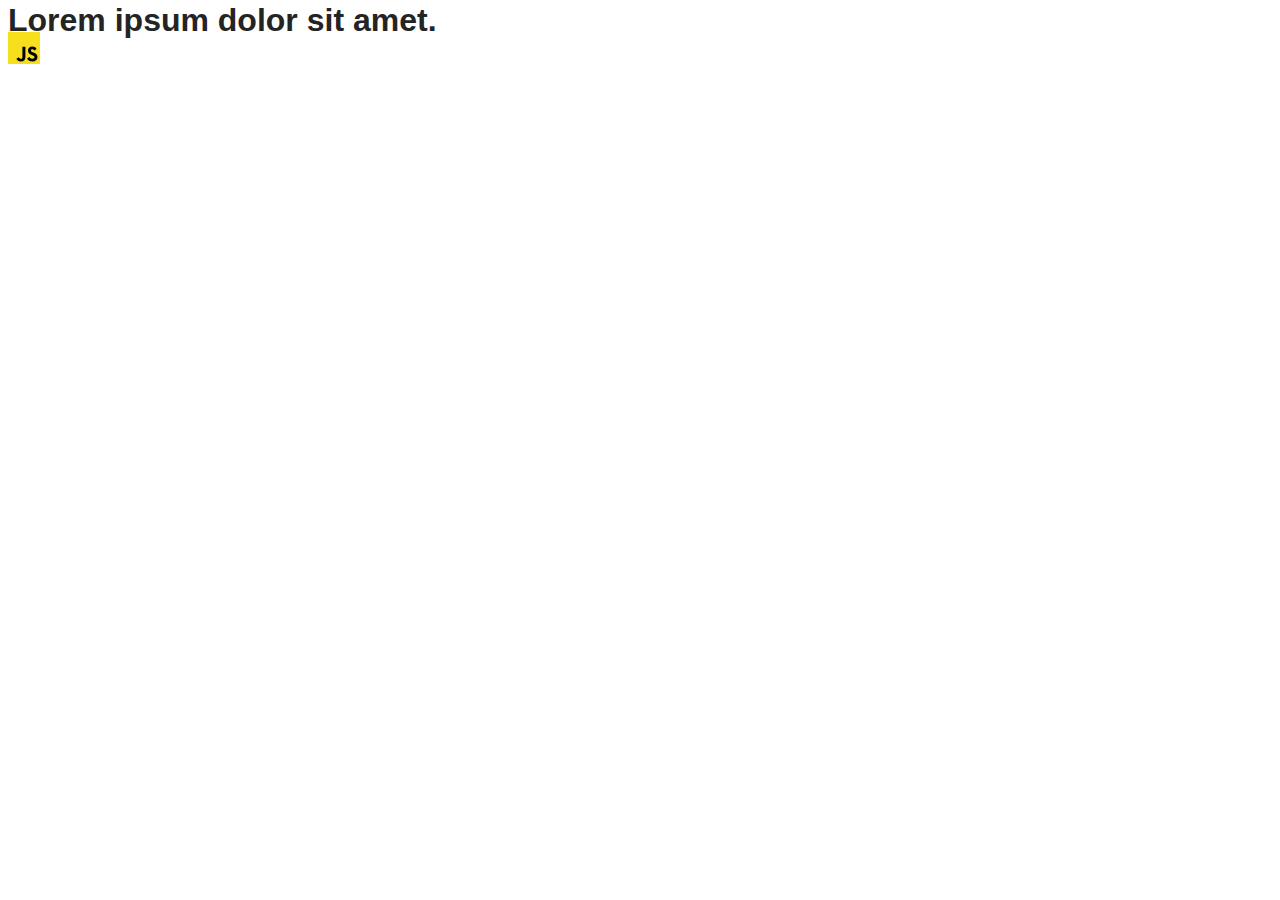
==== src/index.html @ 132c6ef0 "Initial commit" ====
<!DOCTYPE html>
<html lang="en">
  <head>
    <meta charset="UTF-8" />
    <link rel="icon" type="image/svg+xml" href="/favicon.svg" />
    <meta name="viewport" content="width=device-width, initial-scale=1.0" />
    <title>Vanilla App Template</title>
    <link rel="stylesheet" href="./css/styles.css" />
  </head>
  <body>
    <load ="partials/header.html" />

    <section>
      <h1>Lorem ipsum dolor sit amet.</h1>
      <!-- Path to images as from index.html file -->
      <img src="./img/javascript.svg" alt="" />
    </section>

    <!-- Loads the specified .html file -->
    <load ="partials/vite-promo.html" />

    <script type="module" src="./main.js"></script>
  </body>
</html>
---- src/css/styles.css ----
/**
  |============================
  | include css partials with
  | default @import url()
  |============================
*/
@import url('./reset.css');
@import url('./vite-promo.css');
@import url('./header.css');

:root {
  font-family: Inter, Avenir, Helvetica, Arial, sans-serif;
  font-size: 16px;
  line-height: 24px;
  font-weight: 400;

  color: #242424;
  background-color: rgba(255, 255, 255, 0.87);

  font-synthesis: none;
  text-rendering: optimizeLegibility;
  -webkit-font-smoothing: antialiased;
  -moz-osx-font-smoothing: grayscale;
  -webkit-text-size-adjust: 100%;
}
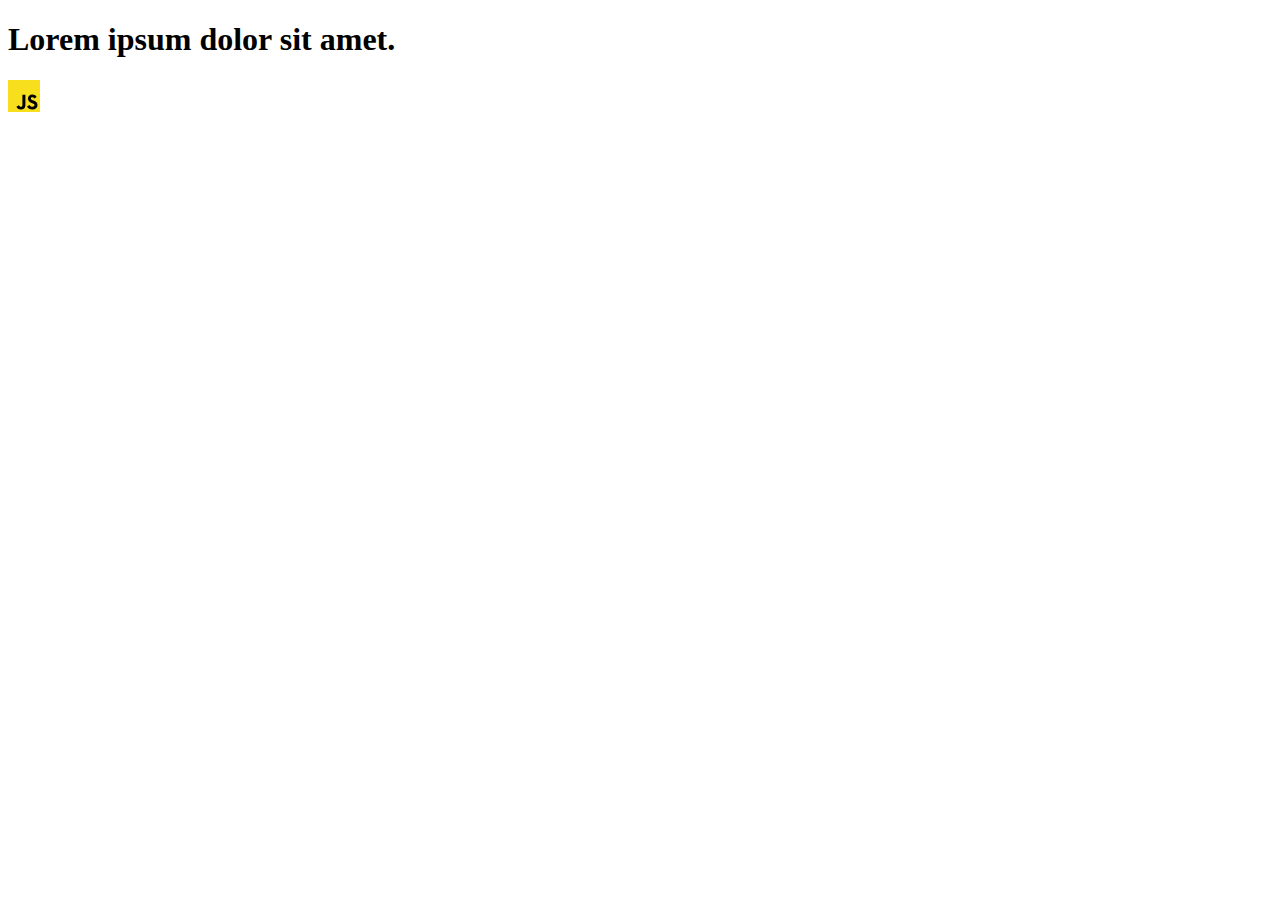
==== commit 47ef5baa: "a" ====
--- a/src/index.html
+++ b/src/index.html
@@ -5,7 +5,6 @@
     <link rel="icon" type="image/svg+xml" href="/favicon.svg" />
     <meta name="viewport" content="width=device-width, initial-scale=1.0" />
     <title>Vanilla App Template</title>
-    <link rel="stylesheet" href="./css/styles.css" />
   </head>
   <body>
     <load ="partials/header.html" />
@@ -18,7 +17,5 @@
 
     <!-- Loads the specified .html file -->
     <load ="partials/vite-promo.html" />
-
-    <script type="module" src="./main.js"></script>
   </body>
 </html>
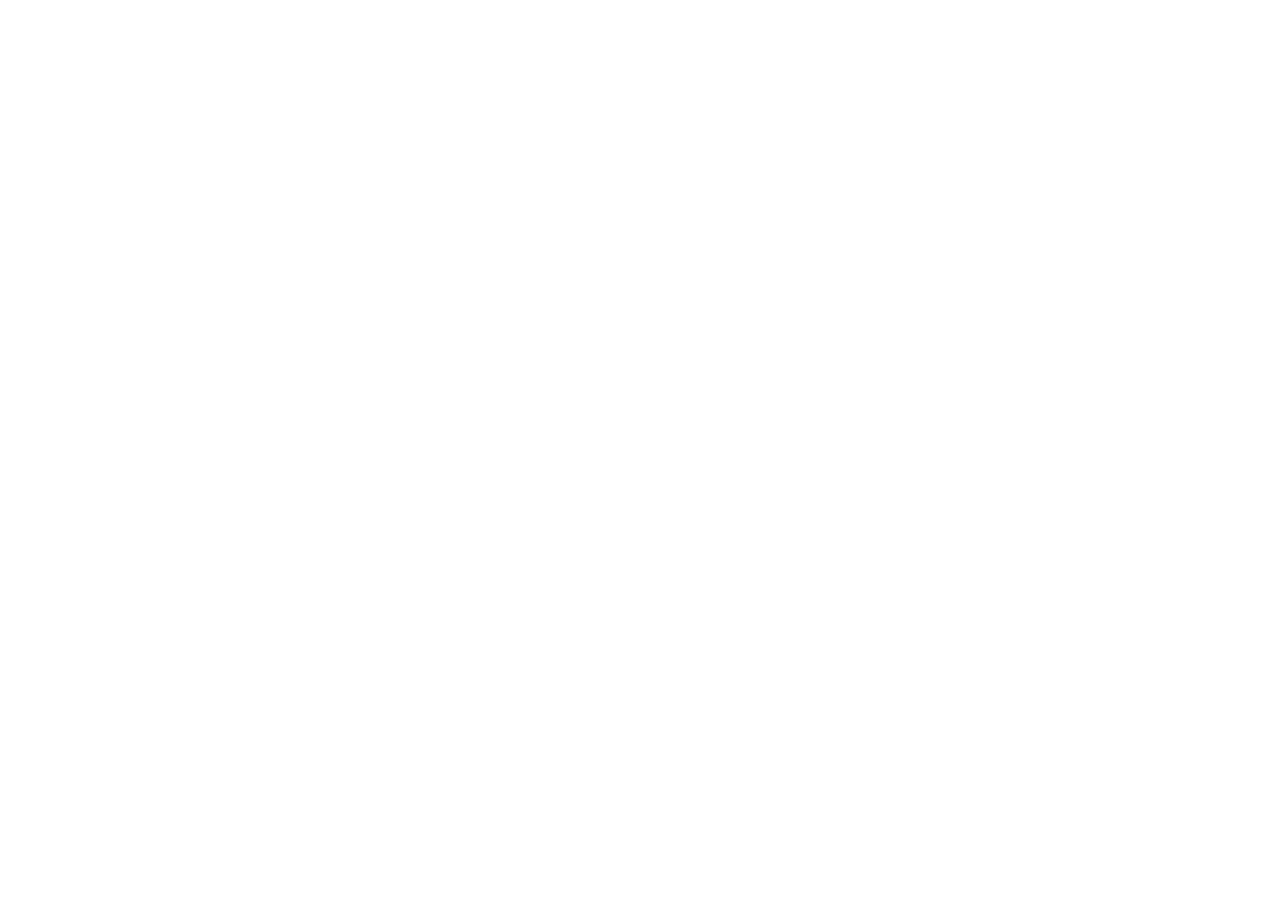
==== commit 24e280c4: "u" ====
--- a/src/index.html
+++ b/src/index.html
@@ -8,14 +8,5 @@
   </head>
   <body>
     <load ="partials/header.html" />
-
-    <section>
-      <h1>Lorem ipsum dolor sit amet.</h1>
-      <!-- Path to images as from index.html file -->
-      <img src="./img/javascript.svg" alt="" />
-    </section>
-
-    <!-- Loads the specified .html file -->
-    <load ="partials/vite-promo.html" />
   </body>
 </html>
